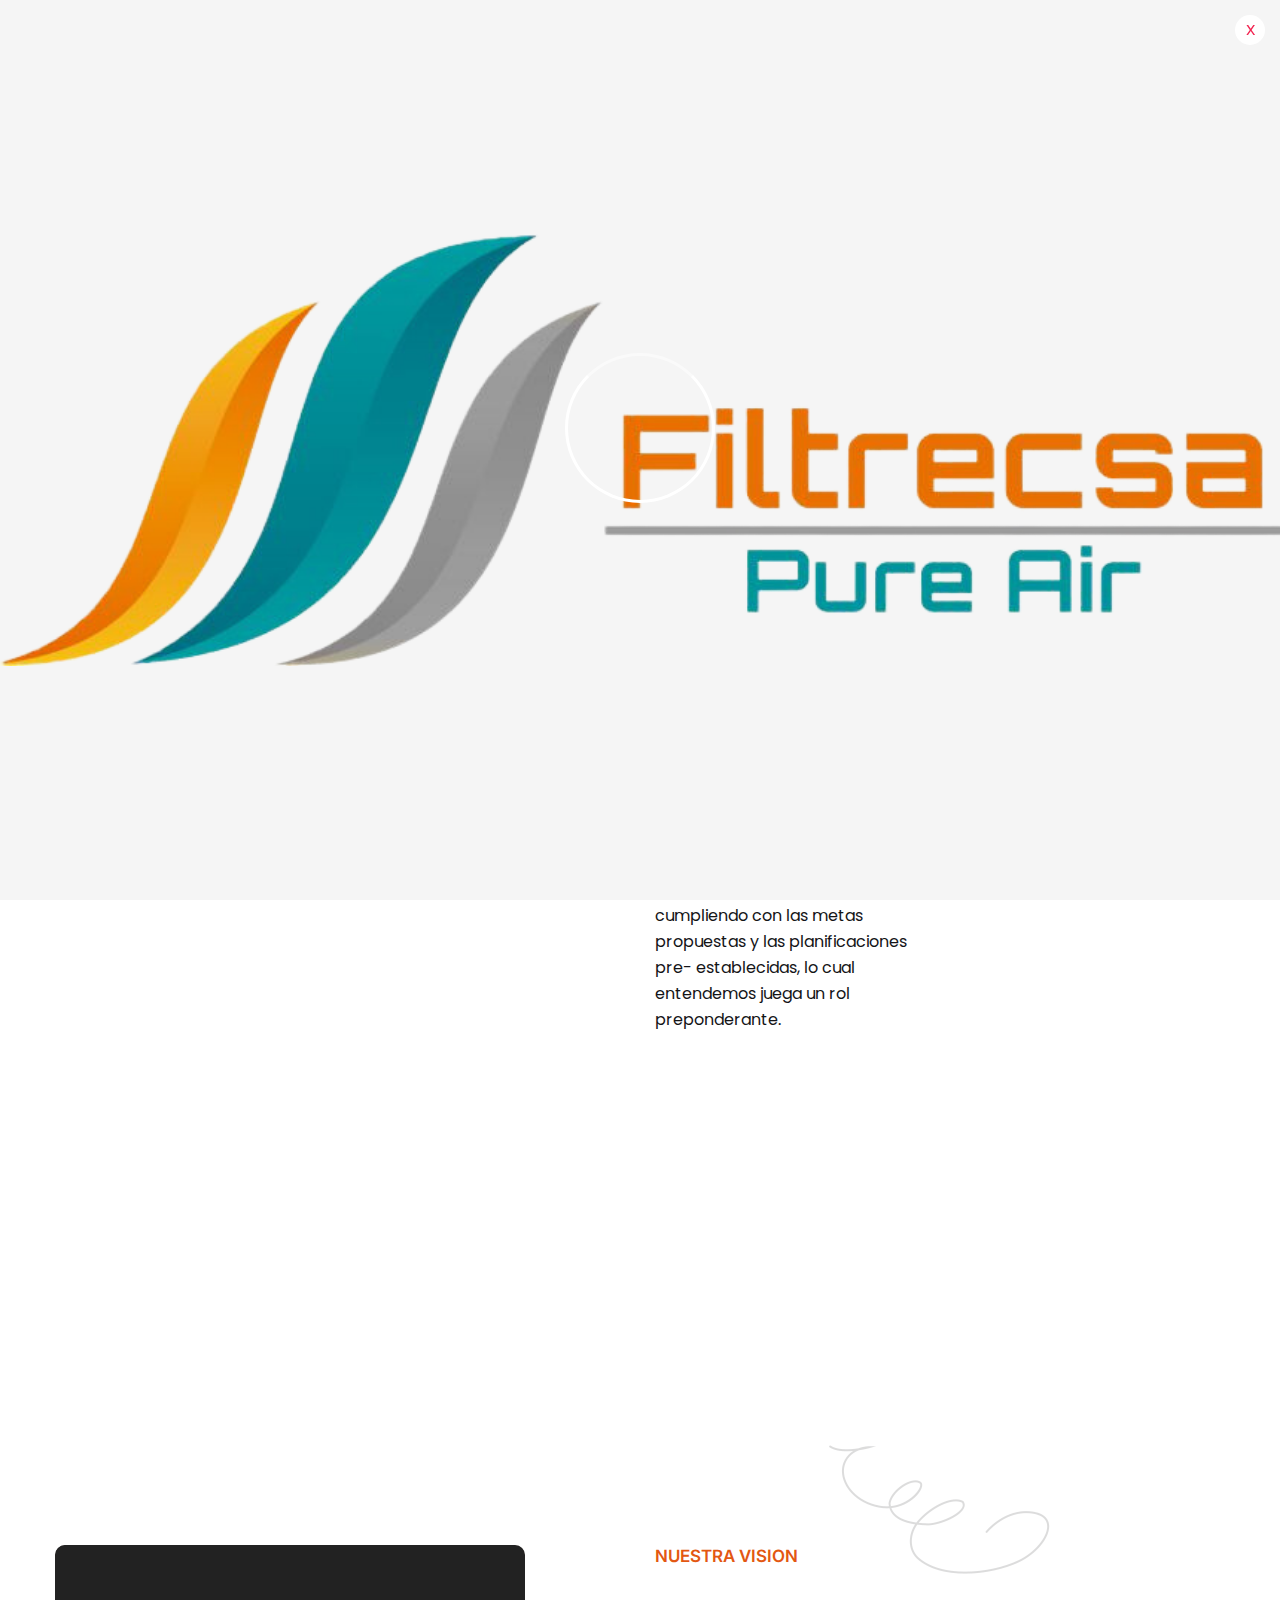
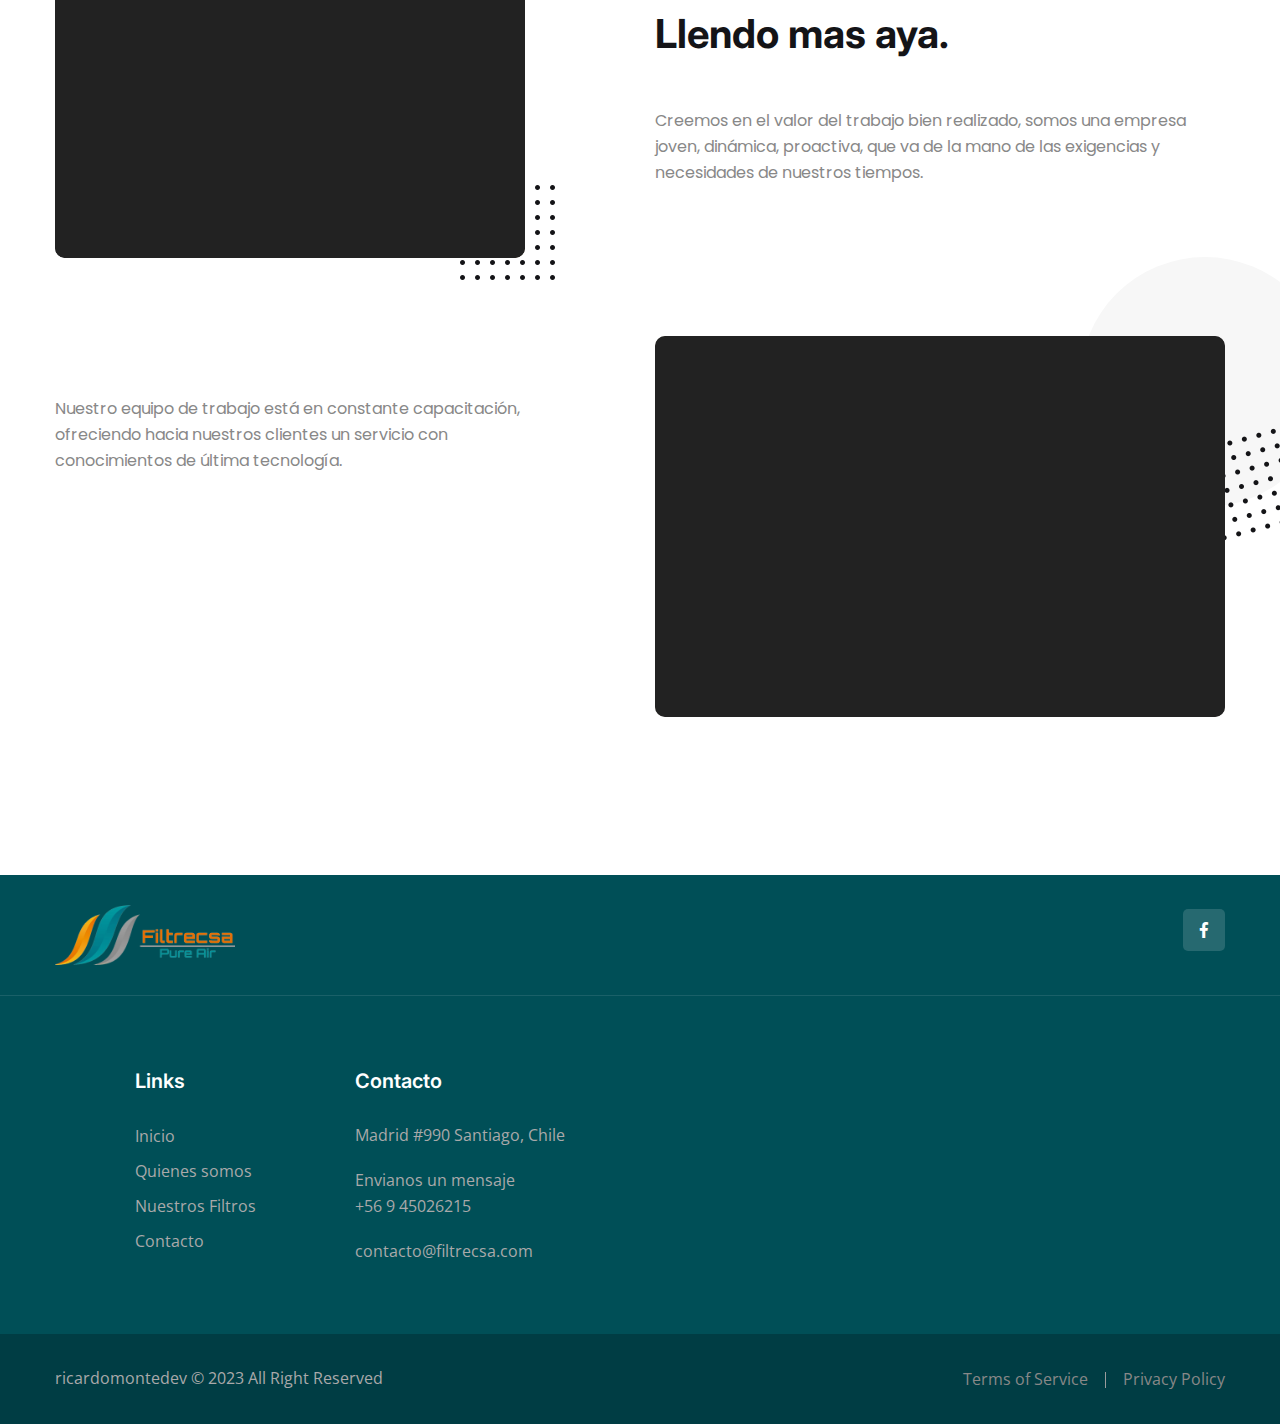
==== about.html @ e7efbba8 "feat: add content page" ====
<!DOCTYPE html>
<html lang="en">
<head>
<meta charset="utf-8">
<meta http-equiv="X-UA-Compatible" content="IE=edge">
<meta name="viewport" content="width=device-width, initial-scale=1.0, maximum-scale=1.0, user-scalable=0">

<title>Filtrecsa</title>

<!-- Fav Icon -->
<link rel="icon" href="assets/images/icon_filtrecsa/favicon-32x32.png" type="image/x-icon">

<!-- Stylesheets -->
<link href="assets/css/font-awesome-all.css" rel="stylesheet">
<link href="assets/css/flaticon.css" rel="stylesheet">
<link href="assets/css/owl.css" rel="stylesheet">
<link href="assets/css/bootstrap.css" rel="stylesheet">
<link href="assets/css/jquery.fancybox.min.css" rel="stylesheet">
<link href="assets/css/animate.css" rel="stylesheet">
<link href="assets/css/color.css" rel="stylesheet">
<link href="assets/css/global.css" rel="stylesheet">
<link href="assets/css/elpath.css" rel="stylesheet">
<link href="assets/css/style.css" rel="stylesheet">
<link href="assets/css/responsive.css" rel="stylesheet">

</head>


<!-- page wrapper -->
<body>

    <div class="boxed_wrapper">


        <!-- mouse-pointer -->
        <div class="mouse-pointer display_none" id="mouse-pointer">
            <div class="icon"><i class="far fa-angle-left"></i><i class="far fa-angle-right"></i></div>
        </div>
        <!-- mouse-pointer end -->


        <!-- preloader -->
        <div class="loader-wrap">
            <div class="preloader">
                <div class="preloader-close">x</div>
                <div id="handle-preloader" class="handle-preloader home-16">
                    <div class="animation-preloader">
                        <div class="spinner"></div>
                    </div>  
                </div>
            </div>
        </div>
        <!-- preloader end -->

        <!-- main header -->
        <header class="main-header header-style-16">
            <!-- header-top-one -->
            <div class="header-top-two p_relative d_block">
                <div class="auto-container">
                    <div class="top-inner clearfix p_relative">
                        <div class="top-right pull-left">
                            <ul class="info clearfix">
                                <li class="p_relative d_iblock float_left mr_30 lh_55 pl_25 fs_16 font_family_oxygen">
                                    <i class="icon-62"></i>
                                    <p class="font_family_inter fs_15">Lu-Vi  09:00AM-18:00PM</p>
                                </li>
                                <li class="p_relative d_iblock float_left mr_30 lh_55 pl_25 fs_16 font_family_oxygen">
                                    <i class="icon-137"></i>
                                    <p class="font_family_inter fs_15">Madrid #990 Santiago, Chile</p>
                                </li>
                                <li class="p_relative d_iblock float_left mr_30 lh_55 pl_25 fs_16 font_family_oxygen">
                                    <i class="icon-2"></i>
                                    <p class="font_family_inter fs_15"><span>Llamanos:</span> <a href="tel:56945026215">+56 9 45026215</a></p>
                                </li>
                            </ul>
                        </div>
                        <div class="top-left pull-right">
                            <ul class="social-links-two clearfix">
                                <li class="p_relative d_iblock fs_15 float_left mr_25 lh_55 font_family_inter fw_bold">Puedes seguirnos en:</li>
                                <li class="p_relative d_iblock fs_14 float_left mr_25 lh_55"><a href="https://www.facebook.com/filtrecsa/?locale=es_LA" class="p_relative d_iblock fs_16" target="_blank"><i class="fab fa-facebook-f"></i></a></li>
                            </ul>
                        </div>
                    </div>
                </div>
            </div>
            <!-- header-lower -->
            <div class="header-lower">
                <div class="auto-container">
                    <div class="outer-box">
                        <div class="logo-box">
                            <figure class="logo"><a href="index.html"><img src="assets/images/logo_filtrecsa.png" alt=""></a></figure>
                        </div>
                        <div class="menu-area clearfix">
                            <!--Mobile Navigation Toggler-->
                            <div class="mobile-nav-toggler">
                                <i class="icon-bar"></i>
                                <i class="icon-bar"></i>
                                <i class="icon-bar"></i>
                            </div>
                            <nav class="main-menu navbar-expand-md navbar-light">
                                <div class="collapse navbar-collapse show clearfix" id="navbarSupportedContent">
                                    <ul class="navigation clearfix home-menu">
                                        <li><a href="/index.html">Inicio</a></li>
                                        <li><a href="/about.html">Quienes somos</a></li>
                                        <li class="dropdown"><a href="/productos.html">Nuestros Filtros</a>
                                            <div class="megamenu">
                                                <div class="row clearfix">
                                                    <div class="col-lg-4 column">
                                                        <ul>
                                                            <li><a href="/filtro_details_hepa.html">HEPA</a></li>
                                                            <li><a href="/filtro_details_carbon.html">Carbon Activado</a></li>
                                                            <li><a href="/filtro_details_bolsa.html">Bolsa</a></li>
                                                            <li><a href="/filtro_details_coil.html">Fan Coil</a></li>
                                                            <li><a href="/filtro_details_desechable.html">Desechable</a></li>
                                                            <li><a href="/filtro_details_metalico.html">Metalico</a></li>
                                                            <li><a href="/filtro_details_metalico_abrasiva.html">Metalico Abrasiva</a></li>
                                                            <li><a href="/filtro_details_grasa.html">Grasa</a></li>
                                                            <li><a href="/filtro_details_bolsaex.html">Bolsa de Superficie Extendida</a></li>
                                                        </ul>
                                                    </div>
                                                </div>
                                            </div>
                                        </li>
                                        <li><a href="/contact.html">Contacto</a></li> 
                                    </ul>
                                </div>
                            </nav>
                        </div>
                        <div class="nav-right clearfix">
                            <div class="btn-box">
                                <a href="/contact.html" class="theme-btn theme-btn-eight">Cotiza con nosotros <i class="icon-4"></i></a>
                            </div>
                        </div>
                    </div>
                </div>
            </div>

            <!--sticky Header-->
            <div class="sticky-header">
                <div class="auto-container">
                    <div class="outer-box">
                        <div class="logo-box">
                            <figure class="logo"><a href="index.html"><img src="assets/images/logo_filtrecsa.png" alt=""></a></figure>
                        </div>
                        <div class="menu-area clearfix">
                            <nav class="main-menu clearfix">
                                <!--Keep This Empty / Menu will come through Javascript-->
                            </nav>
                        </div>
                        <div class="nav-right clearfix">
                            <div class="btn-box">
                                <a href="/contact.html" class="theme-btn theme-btn-eight">Cotiza con nosotros <i class="icon-4"></i></a>
                            </div>
                        </div>
                    </div>
                </div>
            </div>
        </header>
        <!-- main-header end -->


        <!-- Mobile Menu  -->
        <div class="mobile-menu">
            <div class="menu-backdrop"></div>
            <div class="close-btn"><i class="fas fa-times"></i></div>
            
            <nav class="menu-box">
                <div class="nav-logo"><a href="index.html"><img src="assets/images/logo_filtrecsa.png" alt="" title=""></a></div>
                <div class="menu-outer"><!--Here Menu Will Come Automatically Via Javascript / Same Menu as in Header--></div>
                <div class="contact-info">
                    <h4>Informacion de Contacto</h4>
                    <ul>
                        <li>Madrid #990 Santiago, Chile</li>
                        <li><a href="tel:56945026215">+56 9 45026215</a></li>
                        <li><a href="mailto:contacto@filtrecsa.com">contacto@filtrecsa.com</a></li>
                    </ul>
                </div>
                <div class="social-links">
                    <ul class="clearfix">
                        <li><a href="https://www.facebook.com/filtrecsa/?locale=es_LA"><span class="fab fa-facebook-square"></span></a></li>
                    </ul>
                </div>
            </nav>
        </div>
        <!-- End Mobile Menu -->


        <!-- Page Title -->
        <section class="page-title p_relative centred">
            <div class="auto-container">
                <div class="content-box">
                    <h1 class="d_block fs_60 lh_70 fw_bold mb_10">Quienes Somos</h1>
                    <ul class="bread-crumb p_relative d_block mb_8 clearfix">
                        <li class="p_relative d_iblock fs_16 lh_25 fw_sbold font_family_inter mr_20"><a href="index.html">Inicio</a></li>
                        <li class="current p_relative d_iblock fs_16 lh_25 fw_sbold font_family_inter"><a href="/about.html">Quienes Somos</a></li>
                    </ul>
                </div>
            </div>
        </section>
        <!-- End Page Title -->


        <!-- about-three -->
        <section class="about-three about-page-1 p_relative pt_140 pb_150">
            <div class="auto-container">
                <div class="upper-box p_relative d_block mb_60">
                    <div class="row clearfix">
                        <div class="col-lg-6 col-md-12 col-sm-12 title-column">
                            <div class="sec-title-three p_relative d_block mr_100 mt_10">
                                <h6 class="d_block fs_17 lh_26 fw_sbold font_family_inter uppercase mb_12">Acerca de nosotros</h6><br />
                                <h2 class="d_block fs_40 fw_bold font_family_inter">Los Mejores Filtros Para su Negocio</h2>
                            </div>
                        </div>
                        <div class="col-lg-3 col-md-12 col-sm-12 text-column">
                            <div class="text p_relative d_block mt_10">
                                <p class="fs_16 font_family_poppins mb_25 color_black">Somos proveedor de servicio como los repuestos para sistemas de Aire Acondicionado, Manejadora UMAS y la fabricación de filtros en general utilizados en la Industria, Alimentación, Minería, Edificios, Clínicas, Hospitales y Construcción.</p>
                                <p class="fs_16 font_family_poppins color_black">Dentro de nuestro objetivo principal es brindar un servicio de calidad y transparencia, cumpliendo con las metas propuestas y las planificaciones pre- establecidas, lo cual entendemos juega un rol preponderante.</p>
                            </div>
                        </div>
                        <div class="col-lg-3 col-md-12 col-sm-12 text-column">
                            <div class="text p_relative d_block mt_10">
                                <p class="fs_16 font_family_poppins mb_25 color_black">Conceptos tales como calidad, seguridad, protección del medio ambiente, innovación, ética y responsabilidad social se encuentran integrados en el proceso de nuestros servicios, de los cuales queremos hacer partícipes a nuestros distinguidos clientes.</p>
                            </div>
                        </div>
                    </div>
                </div>
                <div class="row clearfix">
                    <div class="col-lg-4 col-md-6 col-sm-12 feature-block">
                        <div class="feature-block-three wow fadeInUp animated animated" data-wow-delay="00ms" data-wow-duration="1500ms">
                            <div class="inner-box p_relative d_block b_radius_10 b_shadow_6 pl_40 pt_40 pr_30 pb_35 centred">
                                <div class="icon-box p_relative d_iblock w_80 h_80 lh_85 fs_45 centred b_radius_50 mb_20"><i class="icon-6"></i></div>
                                <h4 class="d_block fs_20 lh_30 fw_sbold mb_15 tran_5">Materiales de <br />Calidad</h4>
                                <p class="font_family_poppins tran_5">Trabajamos con los mejores materiales del mercado.</p>
                            </div>
                        </div>
                    </div>
                    <div class="col-lg-4 col-md-6 col-sm-12 feature-block">
                        <div class="feature-block-three wow fadeInUp animated animated" data-wow-delay="00ms" data-wow-duration="1500ms">
                            <div class="inner-box p_relative d_block b_radius_10 b_shadow_6 pl_40 pt_40 pr_30 pb_35 centred">
                                <div class="icon-box p_relative d_iblock w_80 h_80 lh_85 fs_45 centred b_radius_50 mb_20"><i class="icon-7"></i></div>
                                <h4 class="d_block fs_20 lh_30 fw_sbold mb_15 tran_5">Precios a su<br />Alcance</h4>
                                <p class="font_family_poppins tran_5">Precios accesibles para su empresa, sin dejar de lado la calidad.</p>
                            </div>
                        </div>
                    </div>
                    <div class="col-lg-4 col-md-6 col-sm-12 feature-block">
                        <div class="feature-block-three wow fadeInUp animated animated" data-wow-delay="00ms" data-wow-duration="1500ms">
                            <div class="inner-box p_relative d_block b_radius_10 b_shadow_6 pl_40 pt_40 pr_30 pb_35 centred">
                                <div class="icon-box p_relative d_iblock w_80 h_80 lh_85 fs_45 centred b_radius_50 mb_20"><i class="icon-8"></i></div>
                                <h4 class="d_block fs_20 lh_30 fw_sbold mb_15 tran_5">Servicio de <br />Calidad</h4>
                                <p class="font_family_poppins tran_5">Realizamos filtros segun las necesidades de su empresa</p>
                            </div>
                        </div>
                    </div>
                </div>
            </div>
        </section>
        <!-- about-three end -->


        <!-- ourmission-section -->
        <section class="ourmission-section about-page-1 p_relative pb_150">
            <div class="pattern-layer p_absolute float-bob-y" style="background-image: url(assets/images/shape/shape-56.png);"></div>
            <div class="auto-container">
                <div class="row clearfix">
                    <div class="col-lg-6 col-md-12 col-sm-12 left-column">
                        <div class="content_block_22">
                            <div data-animation-box class="content-box p_relative d_block mr_100">
                                <div class="shape float-bob-y p_absolute w_95 h_95" style="background-image: url(assets/images/shape/shape-173.png);"></div>
                                <figure data-animation-text class="overlay-anim-black-bg image-box p_relative d_block b_radius_10 mb_130" data-animation="overlay-animation"><img src="assets/images/trabajador.jpg" alt=""></figure>
                                <div class="text p_relative d_block">
                                    <p class="font_family_poppins">Nuestro equipo de trabajo está en constante capacitación, ofreciendo hacia nuestros clientes un servicio con conocimientos de última tecnología.</p>
                                </div>
                            </div>
                        </div>
                    </div>
                    <div class="col-lg-6 col-md-12 col-sm-12 left-column">
                        <div class="content_block_23">
                            <div data-animation-box class="content-box p_relative d_block">
                                <div class="shape">
                                    <div class="shape-1 p_absolute b_radius_50"></div>
                                    <div class="shape-2 float-bob-y p_absolute" style="background-image: url(assets/images/shape/shape-174.png);"></div>
                                </div>
                                <div class="sec-title-three p_relative d_block mb_150">
                                    <h6 class="d_block fs_17 lh_26 fw_sbold font_family_inter uppercase mb_12">Nuestra Vision</h6><br />
                                    <h2 class="d_block fs_40 fw_bold font_family_inter mb_20">Llendo mas aya.</h2><br />
                                    <p class="font_family_poppins">Creemos en el valor del trabajo bien realizado, somos una empresa joven, dinámica, proactiva, que va de la mano de las exigencias y necesidades de nuestros tiempos.</p>
                                </div>
                                <figure data-animation-text class="overlay-anim-black-bg image-box p_relative d_block b_radius_10" data-animation="overlay-animation"><img src="assets/images/poner_filtro.jpg" alt=""></figure>
                            </div>
                        </div>
                    </div>
                </div>
            </div>
        </section>
        <!-- ourmission-section end -->

        <!-- footer-16 -->
        <footer class="footer-16 p_relative">
            <div class="footer-top">
                <div class="auto-container">
                    <div class="top-inner clearfix">
                        <figure class="footer-logo pull-left">
                            <a href="index.html"><img src="/assets/images/logo_filtrecsa.png" alt=""></a>
                        </figure>
                        <ul class="social-links pull-right clearfix"> 
                            <li><a href="https://www.facebook.com/filtrecsa/?locale=es_LA"><i class="fab fa-facebook-f"></i></a></li>
                        </ul>
                    </div>
                </div>
            </div>
            <div class="footer-widget-section">
                <div class="auto-container">
                    <div class="row clearfix">
                        <div class="col-lg-3 col-md-6 col-sm-12 footer-column">
                            <div class="footer-widget links-widget ml_80">
                                <div class="widget-title">
                                    <h4>Links</h4>
                                </div>
                                <div class="widget-content">
                                    <ul class="links-list clearfix">
                                        <li><a href="index.html">Inicio</a></li>
                                        <li><a href="about.html">Quienes somos</a></li>
                                        <li><a href="/productos.html">Nuestros Filtros</a></li>
                                        <li><a href="contact.html">Contacto</a></li>
                                    </ul>
                                </div>
                            </div>
                        </div>
                        <div class="col-lg-3 col-md-6 col-sm-12 footer-column">
                            <div class="footer-widget contact-widget">
                                <div class="widget-title">
                                    <h4>Contacto</h4>
                                </div>
                                <div class="widget-content">
                                    <ul class="info-list clearfix">
                                        <li>Madrid #990 Santiago, Chile</li>
                                        <li>Envianos un mensaje<a href="tel:56945026215">+56 9 45026215</a></li>
                                        <li><a href="mailto:contacto@filtrecsa.com">contacto@filtrecsa.com</a></li>
                                    </ul>
                                </div>
                            </div>
                        </div>
                    </div>
                </div>
            </div>
            <div class="footer-bottom">
                <div class="auto-container">
                    <div class="bottom-inner clearfix">
                        <div class="copyright pull-left">
                            <p>ricardomontedev &copy; 2023 All Right Reserved</p>
                        </div>
                        <ul class="footer-nav clearfix pull-right">
                            <li>Terms of Service</li>
                            <li>Privacy Policy</li>
                        </ul>
                    </div>
                </div>
            </div>
        </footer>
        <!-- footer-16 end -->


        <!--Scroll to top-->
        <div class="scroll-to-top">
            <div>
                <div class="scroll-top-inner">
                    <div class="scroll-bar">
                        <div class="bar-inner"></div>
                    </div>
                    <div class="scroll-bar-text g_color_2">Go To Top</div>
                </div>
            </div>
        </div>
        <!-- Scroll to top end -->
        
    </div>


    <!-- jequery plugins -->
    <script src="assets/js/jquery.js"></script>
    <script src="assets/js/popper.min.js"></script>
    <script src="assets/js/bootstrap.min.js"></script>
    <script src="assets/js/plugins.js"></script>
    <script src="assets/js/owl.js"></script>
    <script src="assets/js/wow.js"></script>
    <script src="assets/js/validation.js"></script>
    <script src="assets/js/jquery.fancybox.js"></script>
    <script src="assets/js/appear.js"></script>
    <script src="assets/js/scrollbar.js"></script>
    <script src="assets/js/parallax.min.js"></script>
    <script src="assets/js/circle-progress.js"></script>
    <script src="assets/js/jquery.countTo.js"></script>
    <script src="assets/js/nav-tool.js"></script>
    <script src="assets/js/isotope.js"></script>
    <script src="assets/js/jquery.nice-select.min.js"></script>
    <script src="assets/js/parallax-scroll.js"></script>

    <!-- main-js -->
    <script src="assets/js/script.js"></script>

</body><!-- End of .page_wrapper -->
</html>
---- assets/css/flaticon.css ----
@import url(filter_icons.css);
@font-face {
  font-family: 'icomoon';
  src:  url('../fonts/icomoon.eot?822ec1');
  src:  url('../fonts/icomoon.eot?822ec1#iefix') format('embedded-opentype'),
    url('../fonts/icomoon.ttf?822ec1') format('truetype'),
    url('../fonts/icomoon.woff?822ec1') format('woff'),
    url('../fonts/icomoon.svg?822ec1#icomoon') format('svg');
  font-weight: normal;
  font-style: normal;
  font-display: block;
}

[class^="icon-"], [class*=" icon-"] {
  /* use !important to prevent issues with browser extensions that change fonts */
  font-family: 'icomoon' !important;
  speak: never;
  font-style: normal;
  font-weight: normal;
  font-variant: normal;
  text-transform: none;
  line-height: 1;

  /* Better Font Rendering =========== */
  -webkit-font-smoothing: antialiased;
  -moz-osx-font-smoothing: grayscale;
}

.icon-1:before {
  content: "\e900";
}
.icon-2:before {
  content: "\e901";
}
.icon-3:before {
  content: "\e902";
}
.icon-4:before {
  content: "\e903";
}
.icon-5:before {
  content: "\e904";
}
.icon-6:before {
  content: "\e905";
}
.icon-7:before {
  content: "\e906";
}
.icon-8:before {
  content: "\e907";
}
.icon-9:before {
  content: "\e908";
}
.icon-10:before {
  content: "\e909";
}
.icon-11:before {
  content: "\e90a";
}
.icon-12:before {
  content: "\e90b";
}
.icon-13:before {
  content: "\e90c";
}
.icon-14:before {
  content: "\e90d";
}
.icon-15:before {
  content: "\e90e";
}
.icon-16:before {
  content: "\e90f";
}
.icon-17:before {
  content: "\e910";
}
.icon-18:before {
  content: "\e911";
}
.icon-19:before {
  content: "\e912";
}
.icon-20:before {
  content: "\e913";
}
.icon-21:before {
  content: "\e914";
}
.icon-22:before {
  content: "\e915";
}
.icon-23:before {
  content: "\e916";
}
.icon-24:before {
  content: "\e917";
}
.icon-25:before {
  content: "\e918";
}
.icon-26:before {
  content: "\e919";
}
.icon-27:before {
  content: "\e91a";
}
.icon-28:before {
  content: "\e91b";
}
.icon-29:before {
  content: "\e91c";
}
.icon-30:before {
  content: "\e91d";
}
.icon-31:before {
  content: "\e91e";
}
.icon-32:before {
  content: "\e91f";
}
.icon-33:before {
  content: "\e920";
}
.icon-34:before {
  content: "\e921";
}
.icon-35:before {
  content: "\e922";
}
.icon-36:before {
  content: "\e923";
}
.icon-37:before {
  content: "\e924";
}
.icon-38:before {
  content: "\e925";
}
.icon-39:before {
  content: "\e926";
}
.icon-40:before {
  content: "\e927";
}
.icon-41:before {
  content: "\e928";
}
.icon-42:before {
  content: "\e929";
}
.icon-43:before {
  content: "\e92a";
}
.icon-44:before {
  content: "\e92b";
}
.icon-45:before {
  content: "\e92c";
}
.icon-46:before {
  content: "\e92d";
}
.icon-47:before {
  content: "\e92e";
}
.icon-48:before {
  content: "\e92f";
}
.icon-49:before {
  content: "\e930";
}
.icon-50:before {
  content: "\e931";
}
.icon-51:before {
  content: "\e932";
}
.icon-52:before {
  content: "\e933";
}
.icon-53:before {
  content: "\e934";
}
.icon-54:before {
  content: "\e935";
}
.icon-55:before {
  content: "\e936";
}
.icon-56:before {
  content: "\e937";
}
.icon-57:before {
  content: "\e938";
}
.icon-58:before {
  content: "\e939";
}
.icon-59:before {
  content: "\e93a";
}
.icon-60:before {
  content: "\e93b";
}
.icon-61:before {
  content: "\e93c";
}
.icon-62:before {
  content: "\e93d";
}
.icon-63:before {
  content: "\e93e";
}
.icon-64:before {
  content: "\e93f";
}
.icon-65:before {
  content: "\e940";
}
.icon-66:before {
  content: "\e941";
}
.icon-67:before {
  content: "\e942";
}
.icon-68:before {
  content: "\e943";
}
.icon-69:before {
  content: "\e944";
}
.icon-70:before {
  content: "\e945";
}
.icon-71:before {
  content: "\e946";
}
.icon-72:before {
  content: "\e947";
}
.icon-73:before {
  content: "\e948";
}
.icon-74:before {
  content: "\e949";
}
.icon-75:before {
  content: "\e94a";
}
.icon-76:before {
  content: "\e94b";
}
.icon-77:before {
  content: "\e94c";
}
.icon-78:before {
  content: "\e94d";
}
.icon-79:before {
  content: "\e94e";
}
.icon-80:before {
  content: "\e94f";
}
.icon-81:before {
  content: "\e950";
}
.icon-82:before {
  content: "\e951";
}
.icon-83:before {
  content: "\e952";
}
.icon-84:before {
  content: "\e953";
}
.icon-85:before {
  content: "\e954";
}
.icon-86:before {
  content: "\e955";
}
.icon-87:before {
  content: "\e956";
}
.icon-88:before {
  content: "\e957";
}
.icon-89:before {
  content: "\e958";
}
.icon-90:before {
  content: "\e959";
}
.icon-91:before {
  content: "\e95a";
}
.icon-93:before {
  content: "\e95b";
}
.icon-95:before {
  content: "\e95c";
}
.icon-97:before {
  content: "\e95d";
}
.icon-99:before {
  content: "\e95e";
}
.icon-100:before {
  content: "\e95f";
}
.icon-101:before {
  content: "\e960";
}
.icon-102:before {
  content: "\e961";
}
.icon-103:before {
  content: "\e962";
}
.icon-104:before {
  content: "\e963";
}
.icon-105:before {
  content: "\e964";
}
.icon-106:before {
  content: "\e965";
}
.icon-107:before {
  content: "\e966";
}
.icon-108:before {
  content: "\e967";
}
.icon-109:before {
  content: "\e968";
}
.icon-110:before {
  content: "\e969";
}
.icon-111:before {
  content: "\e96a";
}
.icon-112:before {
  content: "\e96b";
}
.icon-113:before {
  content: "\e96c";
}
.icon-114:before {
  content: "\e96d";
}
.icon-115:before {
  content: "\e96e";
}
.icon-116:before {
  content: "\e96f";
}
.icon-117:before {
  content: "\e970";
}
.icon-118:before {
  content: "\e971";
}
.icon-119:before {
  content: "\e972";
}
.icon-120:before {
  content: "\e973";
}
.icon-121:before {
  content: "\e974";
}
.icon-122:before {
  content: "\e975";
}
.icon-123:before {
  content: "\e976";
}
.icon-124:before {
  content: "\e977";
}
.icon-125:before {
  content: "\e978";
}
.icon-126:before {
  content: "\e979";
}
.icon-127:before {
  content: "\e97a";
}
.icon-128:before {
  content: "\e97b";
}
.icon-129:before {
  content: "\e97c";
}
.icon-130:before {
  content: "\e97d";
}
.icon-131:before {
  content: "\e97e";
}
.icon-132:before {
  content: "\e97f";
}
.icon-133:before {
  content: "\e980";
}
.icon-134:before {
  content: "\e981";
}
.icon-135:before {
  content: "\e982";
}
.icon-136:before {
  content: "\e983";
}
.icon-137:before {
  content: "\e984";
}
.icon-138:before {
  content: "\e985";
}
.icon-139:before {
  content: "\e986";
}
.icon-140:before {
  content: "\e987";
}
.icon-141:before {
  content: "\e988";
}
.icon-142:before {
  content: "\e989";
}
.icon-143:before {
  content: "\e98a";
}
.icon-144:before {
  content: "\e98b";
}
.icon-145:before {
  content: "\e98c";
}
.icon-146:before {
  content: "\e98d";
}
.icon-147:before {
  content: "\e98e";
}
.icon-148:before {
  content: "\e98f";
}
.icon-149:before {
  content: "\e990";
}
.icon-150:before {
  content: "\e991";
}
.icon-151:before {
  content: "\e992";
}
.icon-152:before {
  content: "\e993";
}
.icon-153:before {
  content: "\e994";
}
.icon-154:before {
  content: "\e995";
}
.icon-155:before {
  content: "\e996";
}
.icon-156:before {
  content: "\e997";
}
.icon-157:before {
  content: "\e998";
}
.icon-158:before {
  content: "\e999";
}
.icon-159:before {
  content: "\e99a";
}
.icon-160:before {
  content: "\e99b";
}
.icon-161:before {
  content: "\e99c";
}
.icon-162:before {
  content: "\e99d";
}
.icon-163:before {
  content: "\e99e";
}
.icon-164:before {
  content: "\e99f";
}
.icon-165:before {
  content: "\e9a0";
}
.icon-166:before {
  content: "\e9a1";
}
.icon-167:before {
  content: "\e9a2";
}
.icon-168:before {
  content: "\e9a3";
}
.icon-169:before {
  content: "\e9a4";
}
.icon-170:before {
  content: "\e9a5";
}
.icon-171:before {
  content: "\e9a6";
}
.icon-172:before {
  content: "\e9a7";
}
.icon-173:before {
  content: "\e9a8";
}
.icon-174:before {
  content: "\e9a9";
}
.icon-175:before {
  content: "\e9aa";
}
.icon-176:before {
  content: "\e9ab";
}
.icon-177:before {
  content: "\e9ac";
}
.icon-178:before {
  content: "\e9ad";
}
.icon-179:before {
  content: "\e9ae";
}
.icon-180:before {
  content: "\e9af";
}
.icon-181:before {
  content: "\e9b0";
}
.icon-182:before {
  content: "\e9b1";
}
.icon-183:before {
  content: "\e9b2";
}
.icon-184:before {
  content: "\e9b3";
}
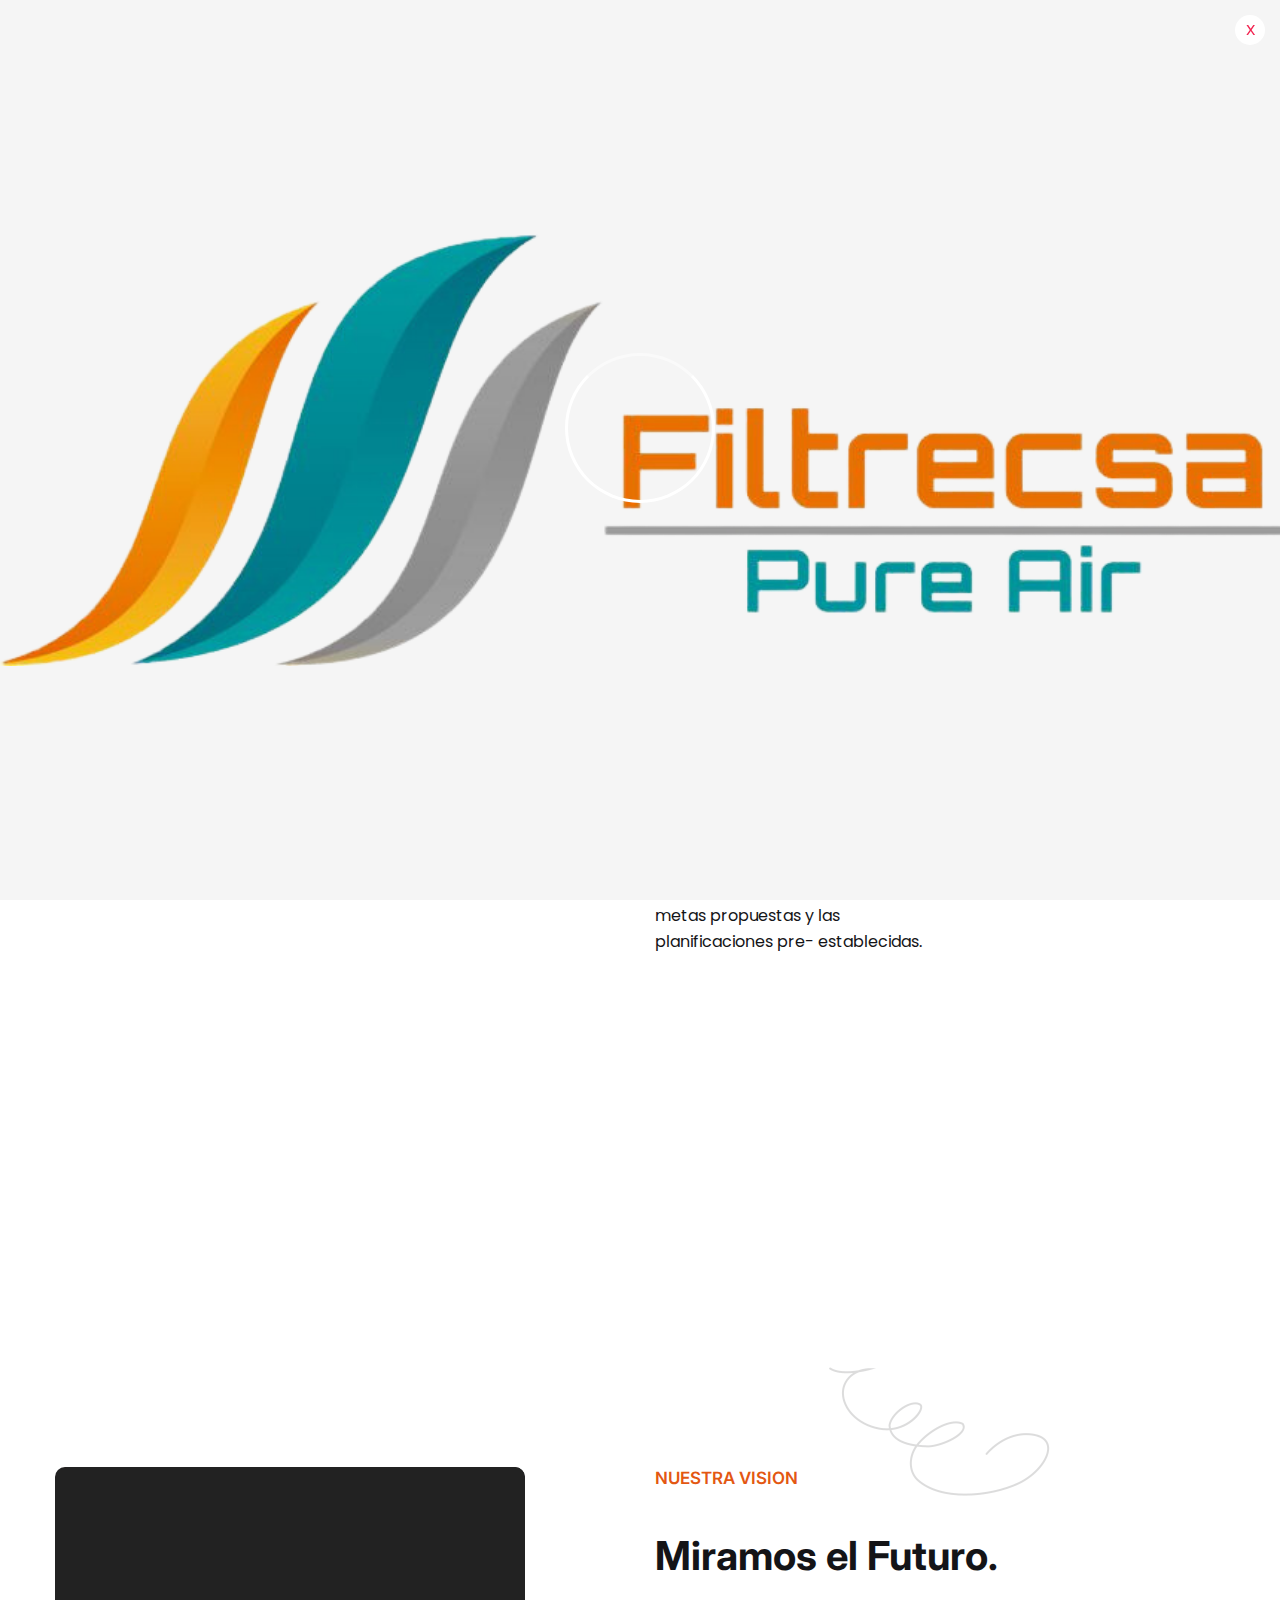
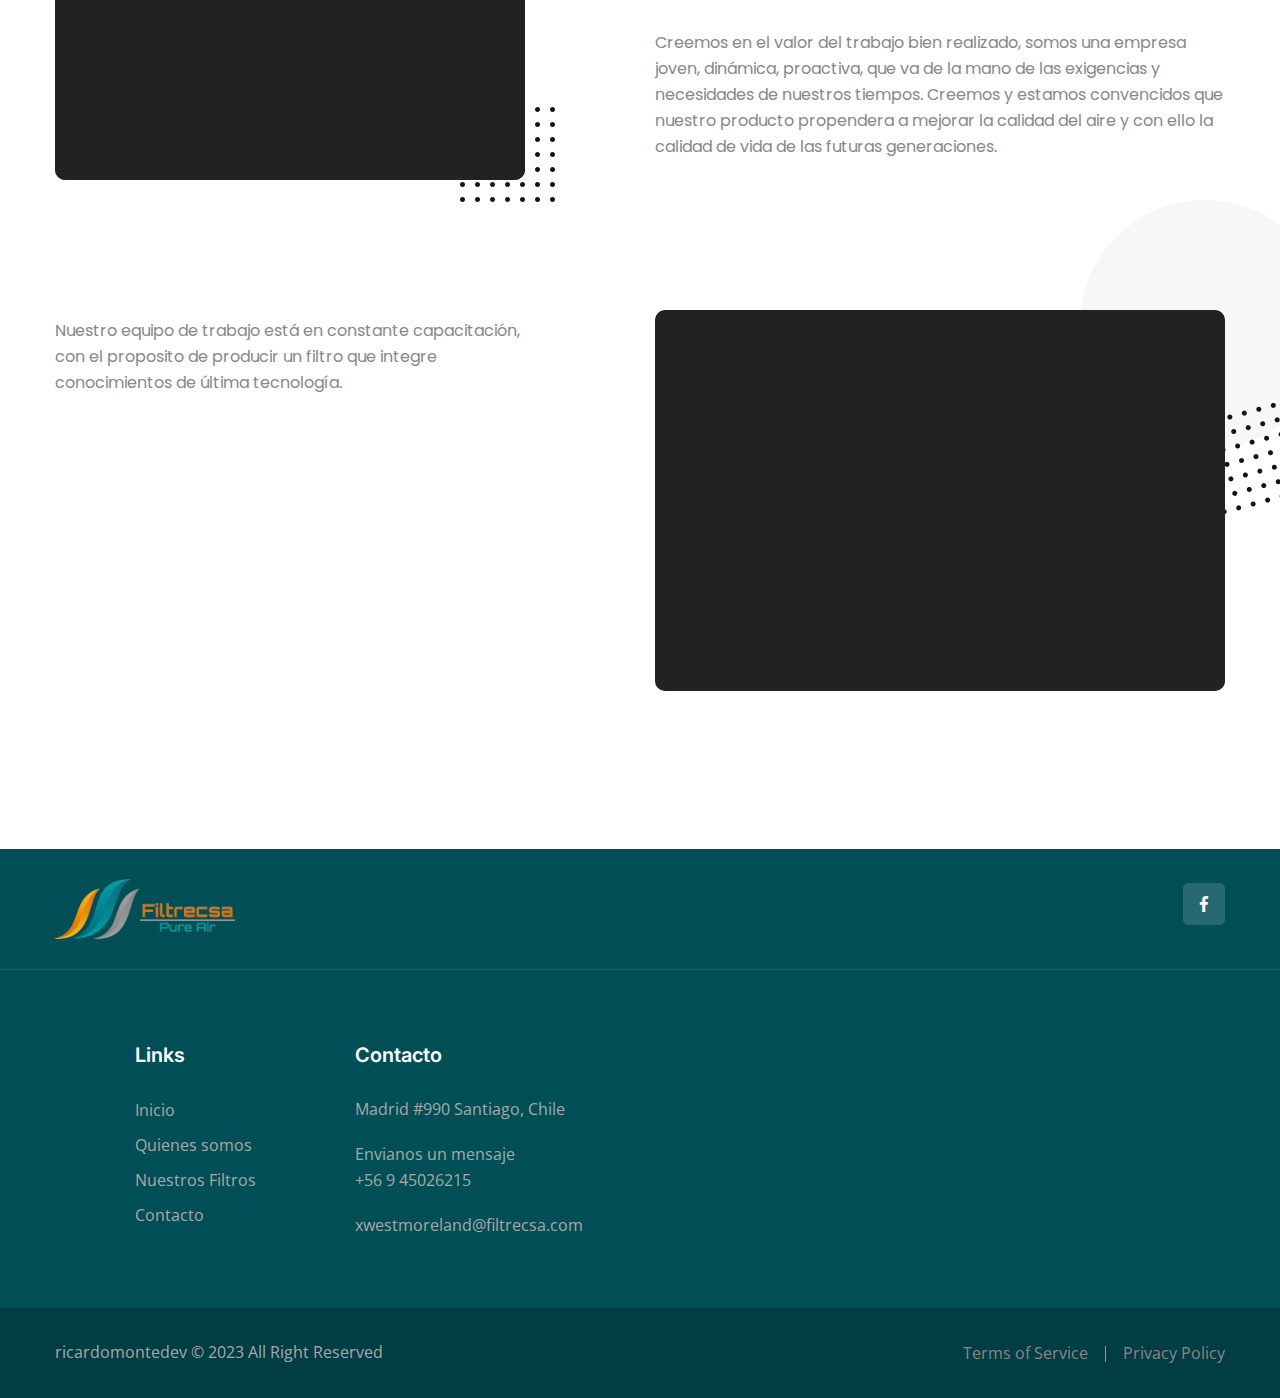
==== commit f560ebf4: "fix details" ====
--- a/about.html
+++ b/about.html
@@ -46,7 +46,7 @@
                 <div id="handle-preloader" class="handle-preloader home-16">
                     <div class="animation-preloader">
                         <div class="spinner"></div>
-                    </div>  
+                    </div>
                 </div>
             </div>
         </div>
@@ -100,35 +100,33 @@
                             <nav class="main-menu navbar-expand-md navbar-light">
                                 <div class="collapse navbar-collapse show clearfix" id="navbarSupportedContent">
                                     <ul class="navigation clearfix home-menu">
-                                        <li><a href="/index.html">Inicio</a></li>
-                                        <li><a href="/about.html">Quienes somos</a></li>
-                                        <li class="dropdown"><a href="/productos.html">Nuestros Filtros</a>
+                                        <li><a href=index.html">Inicio</a></li>
+                                        <li><a href="about.html">Quienes somos</a></li>
+                                        <li class="dropdown"><a href="productos.html">Nuestros Filtros</a>
                                             <div class="megamenu">
                                                 <div class="row clearfix">
                                                     <div class="col-lg-4 column">
                                                         <ul>
-                                                            <li><a href="/filtro_details_hepa.html">HEPA</a></li>
-                                                            <li><a href="/filtro_details_carbon.html">Carbon Activado</a></li>
-                                                            <li><a href="/filtro_details_bolsa.html">Bolsa</a></li>
-                                                            <li><a href="/filtro_details_coil.html">Fan Coil</a></li>
-                                                            <li><a href="/filtro_details_desechable.html">Desechable</a></li>
-                                                            <li><a href="/filtro_details_metalico.html">Metalico</a></li>
-                                                            <li><a href="/filtro_details_metalico_abrasiva.html">Metalico Abrasiva</a></li>
-                                                            <li><a href="/filtro_details_grasa.html">Grasa</a></li>
-                                                            <li><a href="/filtro_details_bolsaex.html">Bolsa de Superficie Extendida</a></li>
+                                                            <li><a href="filtro_details_hepa.html">HEPA</a></li>
+                                                            <li><a href="filtro_details_carbon.html">Carbon Activado</a></li>
+                                                            <li><a href="filtro_details_bolsa.html">Bolsa</a></li>
+                                                            <li><a href="filtro_details_coil.html">Fan Coil</a></li>
+                                                            <li><a href="filtro_details_desechable.html">Desechable</a></li>
+                                                            <li><a href="filtro_details_metalico.html">Metalico</a></li>
+                                                            <li><a href="filtro_details_grasa.html">Grasa</a></li>
                                                         </ul>
                                                     </div>
                                                 </div>
                                             </div>
                                         </li>
-                                        <li><a href="/contact.html">Contacto</a></li> 
+                                        <li><a href="contact.html">Contacto</a></li>
                                     </ul>
                                 </div>
                             </nav>
                         </div>
                         <div class="nav-right clearfix">
                             <div class="btn-box">
-                                <a href="/contact.html" class="theme-btn theme-btn-eight">Cotiza con nosotros <i class="icon-4"></i></a>
+                                <a href="contact.html" class="theme-btn theme-btn-eight">Cotiza con nosotros <i class="icon-4"></i></a>
                             </div>
                         </div>
                     </div>
@@ -149,7 +147,7 @@
                         </div>
                         <div class="nav-right clearfix">
                             <div class="btn-box">
-                                <a href="/contact.html" class="theme-btn theme-btn-eight">Cotiza con nosotros <i class="icon-4"></i></a>
+                                <a href="contact.html" class="theme-btn theme-btn-eight">Cotiza con nosotros <i class="icon-4"></i></a>
                             </div>
                         </div>
                     </div>
@@ -163,7 +161,7 @@
         <div class="mobile-menu">
             <div class="menu-backdrop"></div>
             <div class="close-btn"><i class="fas fa-times"></i></div>
-            
+
             <nav class="menu-box">
                 <div class="nav-logo"><a href="index.html"><img src="assets/images/logo_filtrecsa.png" alt="" title=""></a></div>
                 <div class="menu-outer"><!--Here Menu Will Come Automatically Via Javascript / Same Menu as in Header--></div>
@@ -172,7 +170,7 @@
                     <ul>
                         <li>Madrid #990 Santiago, Chile</li>
                         <li><a href="tel:56945026215">+56 9 45026215</a></li>
-                        <li><a href="mailto:contacto@filtrecsa.com">contacto@filtrecsa.com</a></li>
+                        <li><a href="mailto:xwestmoreland@filtrecsa.com">xwestmoreland@filtrecsa.com</a></li>
                     </ul>
                 </div>
                 <div class="social-links">
@@ -192,7 +190,7 @@
                     <h1 class="d_block fs_60 lh_70 fw_bold mb_10">Quienes Somos</h1>
                     <ul class="bread-crumb p_relative d_block mb_8 clearfix">
                         <li class="p_relative d_iblock fs_16 lh_25 fw_sbold font_family_inter mr_20"><a href="index.html">Inicio</a></li>
-                        <li class="current p_relative d_iblock fs_16 lh_25 fw_sbold font_family_inter"><a href="/about.html">Quienes Somos</a></li>
+                        <li class="current p_relative d_iblock fs_16 lh_25 fw_sbold font_family_inter"><a href="about.html">Quienes Somos</a></li>
                     </ul>
                 </div>
             </div>
@@ -208,18 +206,18 @@
                         <div class="col-lg-6 col-md-12 col-sm-12 title-column">
                             <div class="sec-title-three p_relative d_block mr_100 mt_10">
                                 <h6 class="d_block fs_17 lh_26 fw_sbold font_family_inter uppercase mb_12">Acerca de nosotros</h6><br />
-                                <h2 class="d_block fs_40 fw_bold font_family_inter">Los Mejores Filtros Para su Negocio</h2>
+                                <h2 class="d_block fs_40 fw_bold font_family_inter">Los Mejores Filtros Para su Empresa</h2>
                             </div>
                         </div>
                         <div class="col-lg-3 col-md-12 col-sm-12 text-column">
                             <div class="text p_relative d_block mt_10">
-                                <p class="fs_16 font_family_poppins mb_25 color_black">Somos proveedor de servicio como los repuestos para sistemas de Aire Acondicionado, Manejadora UMAS y la fabricación de filtros en general utilizados en la Industria, Alimentación, Minería, Edificios, Clínicas, Hospitales y Construcción.</p>
-                                <p class="fs_16 font_family_poppins color_black">Dentro de nuestro objetivo principal es brindar un servicio de calidad y transparencia, cumpliendo con las metas propuestas y las planificaciones pre- establecidas, lo cual entendemos juega un rol preponderante.</p>
+                                <p class="fs_16 font_family_poppins mb_25 color_black">Somos proveedores de filtros, para sistemas de aire acondicionado, manejadoras UMAS y en general filtros utilizados en la industria de, Alimentación, Minería, Edificios, Clínicas, Hospitales y Construcción.</p>
+                                <p class="fs_16 font_family_poppins color_black">Nuestro objetivo principal es proporcionar un producto de calidad, cumpliendo con las metas propuestas y las planificaciones pre- establecidas.</p>
                             </div>
                         </div>
                         <div class="col-lg-3 col-md-12 col-sm-12 text-column">
                             <div class="text p_relative d_block mt_10">
-                                <p class="fs_16 font_family_poppins mb_25 color_black">Conceptos tales como calidad, seguridad, protección del medio ambiente, innovación, ética y responsabilidad social se encuentran integrados en el proceso de nuestros servicios, de los cuales queremos hacer partícipes a nuestros distinguidos clientes.</p>
+                                <p class="fs_16 font_family_poppins mb_25 color_black">Conceptos tales como calidad, seguridad, protección del medio ambiente, innovación, ética y responsabilidad social se encuentran integrados en el proceso de produccion, los cuales queremos hacer partícipes a nuestros distinguidos clientes.</p>
                             </div>
                         </div>
                     </div>
@@ -267,9 +265,9 @@
                         <div class="content_block_22">
                             <div data-animation-box class="content-box p_relative d_block mr_100">
                                 <div class="shape float-bob-y p_absolute w_95 h_95" style="background-image: url(assets/images/shape/shape-173.png);"></div>
-                                <figure data-animation-text class="overlay-anim-black-bg image-box p_relative d_block b_radius_10 mb_130" data-animation="overlay-animation"><img src="assets/images/trabajador.jpg" alt=""></figure>
+                                <figure data-animation-text class="overlay-anim-black-bg image-box p_relative d_block b_radius_10 mb_130" data-animation="overlay-animation"><img src="assets/images/worker_filter_dis.jpg" alt=""></figure>
                                 <div class="text p_relative d_block">
-                                    <p class="font_family_poppins">Nuestro equipo de trabajo está en constante capacitación, ofreciendo hacia nuestros clientes un servicio con conocimientos de última tecnología.</p>
+                                    <p class="font_family_poppins">Nuestro equipo de trabajo está en constante capacitación, con el proposito de producir un filtro que integre conocimientos de última tecnología.</p>
                                 </div>
                             </div>
                         </div>
@@ -283,8 +281,8 @@
                                 </div>
                                 <div class="sec-title-three p_relative d_block mb_150">
                                     <h6 class="d_block fs_17 lh_26 fw_sbold font_family_inter uppercase mb_12">Nuestra Vision</h6><br />
-                                    <h2 class="d_block fs_40 fw_bold font_family_inter mb_20">Llendo mas aya.</h2><br />
-                                    <p class="font_family_poppins">Creemos en el valor del trabajo bien realizado, somos una empresa joven, dinámica, proactiva, que va de la mano de las exigencias y necesidades de nuestros tiempos.</p>
+                                    <h2 class="d_block fs_40 fw_bold font_family_inter mb_20">Miramos el Futuro.</h2><br />
+                                    <p class="font_family_poppins">Creemos en el valor del trabajo bien realizado, somos una empresa joven, dinámica, proactiva, que va de la mano de las exigencias y necesidades de nuestros tiempos. Creemos y estamos convencidos que nuestro producto propendera a mejorar la calidad del aire y con ello la calidad de vida de las futuras generaciones.</p>
                                 </div>
                                 <figure data-animation-text class="overlay-anim-black-bg image-box p_relative d_block b_radius_10" data-animation="overlay-animation"><img src="assets/images/poner_filtro.jpg" alt=""></figure>
                             </div>
@@ -301,9 +299,9 @@
                 <div class="auto-container">
                     <div class="top-inner clearfix">
                         <figure class="footer-logo pull-left">
-                            <a href="index.html"><img src="/assets/images/logo_filtrecsa.png" alt=""></a>
+                            <a href="index.html"><img src="assets/images/logo_filtrecsa.png" alt=""></a>
                         </figure>
-                        <ul class="social-links pull-right clearfix"> 
+                        <ul class="social-links pull-right clearfix">
                             <li><a href="https://www.facebook.com/filtrecsa/?locale=es_LA"><i class="fab fa-facebook-f"></i></a></li>
                         </ul>
                     </div>
@@ -321,7 +319,7 @@
                                     <ul class="links-list clearfix">
                                         <li><a href="index.html">Inicio</a></li>
                                         <li><a href="about.html">Quienes somos</a></li>
-                                        <li><a href="/productos.html">Nuestros Filtros</a></li>
+                                        <li><a href="productos.html">Nuestros Filtros</a></li>
                                         <li><a href="contact.html">Contacto</a></li>
                                     </ul>
                                 </div>
@@ -336,7 +334,7 @@
                                     <ul class="info-list clearfix">
                                         <li>Madrid #990 Santiago, Chile</li>
                                         <li>Envianos un mensaje<a href="tel:56945026215">+56 9 45026215</a></li>
-                                        <li><a href="mailto:contacto@filtrecsa.com">contacto@filtrecsa.com</a></li>
+                                        <li><a href="mailto:xwestmoreland@filtrecsa.com">xwestmoreland@filtrecsa.com</a></li>
                                     </ul>
                                 </div>
                             </div>
@@ -373,7 +371,7 @@
             </div>
         </div>
         <!-- Scroll to top end -->
-        
+
     </div>
 
 
--- a/assets/css/color.css
+++ b/assets/css/color.css
@@ -152,12 +152,12 @@
 
 /** home-2 color **/
 
-.header-style-two .main-menu .navigation > li.current > a, 
+.header-style-two .main-menu .navigation > li.current > a,
 .header-style-two .main-menu .navigation > li:hover > a{
   color: #41a0ea;
 }
 
-.header-style-two .main-menu .navigation > li > ul > li > a:hover, 
+.header-style-two .main-menu .navigation > li > ul > li > a:hover,
 .header-style-two .main-menu .navigation > li > .megamenu li > a:hover{
   color: #41a0ea;
 }
@@ -218,7 +218,7 @@
   color: #41a0ea;
 }
 
-.testimonial-two .dots-style-one .owl-dots .owl-dot.active span, 
+.testimonial-two .dots-style-one .owl-dots .owl-dot.active span,
 .testimonial-two .dots-style-one .owl-dots .owl-dot span:hover{
 	background: -webkit-linear-gradient(0deg, #41a0ea, #f18e95 100%);
 }
@@ -262,12 +262,12 @@
 	background: #6a36ff;
 }
 
-.header-style-three .sticky-header .main-menu .navigation > li.current > a, 
+.header-style-three .sticky-header .main-menu .navigation > li.current > a,
 .header-style-three .sticky-header .main-menu .navigation > li:hover > a{
 	color: #6a36ff;
 }
 
-.header-style-three .main-menu .navigation > li > ul > li > a:hover, 
+.header-style-three .main-menu .navigation > li > ul > li > a:hover,
 .header-style-three .main-menu .navigation > li > .megamenu li > a:hover{
 	color: #6a36ff;
 }
@@ -392,7 +392,7 @@
   color: #612ade;
 }
 
-.header-style-four .main-menu .navigation > li.current > a, 
+.header-style-four .main-menu .navigation > li.current > a,
 .header-style-four .main-menu .navigation > li:hover > a{
   color: #612ade;
 }
@@ -441,7 +441,7 @@
   border-color: #612ade !important;
 }
 
-.testimonial-four .dots-style-one .owl-dots .owl-dot.active span, 
+.testimonial-four .dots-style-one .owl-dots .owl-dot.active span,
 .testimonial-four .dots-style-one .owl-dots .owl-dot span:hover {
   background: -webkit-linear-gradient(0deg, #612ade, #612ade 100%);
 }
@@ -488,7 +488,7 @@
   color: #612ade;
 }
 
-.header-style-four .main-menu .navigation > li > ul > li > a:hover, 
+.header-style-four .main-menu .navigation > li > ul > li > a:hover,
 .header-style-four .main-menu .navigation > li > .megamenu li > a:hover{
 	color: #612ade;
 }
@@ -526,12 +526,12 @@
 	border-color: #bc8664;
 }
 
-.header-style-five .main-menu .navigation > li.current > a, 
+.header-style-five .main-menu .navigation > li.current > a,
 .header-style-five .main-menu .navigation > li:hover > a{
 	color: #bc8664;
 }
 
-.header-style-five .main-menu .navigation > li > ul > li > a:hover, 
+.header-style-five .main-menu .navigation > li > ul > li > a:hover,
 .header-style-five .main-menu .navigation > li > .megamenu li > a:hover{
 	color: #bc8664;
 }
@@ -647,12 +647,12 @@
 
 /********** home-6 *************/
 
-.header-style-six .main-menu .navigation > li.current > a, 
+.header-style-six .main-menu .navigation > li.current > a,
 .header-style-six .main-menu .navigation > li:hover > a{
 	color: #f1592a;
 }
 
-.header-style-six .main-menu .navigation > li > ul > li > a:hover, 
+.header-style-six .main-menu .navigation > li > ul > li > a:hover,
 .header-style-six .main-menu .navigation > li > .megamenu li > a:hover{
 	color: #f1592a;
 }
@@ -797,7 +797,7 @@
   color: #e93421;
 }
 
-.header-style-seven .main-menu .navigation > li.current > a, 
+.header-style-seven .main-menu .navigation > li.current > a,
 .header-style-seven .main-menu .navigation > li:hover > a{
 	color: #e93421;
 }
@@ -852,7 +852,7 @@
 
 .service-block-seven .inner-box h3 a:hover{
 	color: #e93421 !important;
-} 
+}
 
 .service-block-seven .inner-box .link a:hover{
 	color: #e93421 !important;
@@ -862,7 +862,7 @@
 	background: #e93421;
 }
 
-.testimonial-one.home-7 .dots-style-one .owl-dots .owl-dot.active span, 
+.testimonial-one.home-7 .dots-style-one .owl-dots .owl-dot.active span,
 .testimonial-one.home-7 .dots-style-one .owl-dots .owl-dot span:hover{
 	background: #e93421;
 }
@@ -959,12 +959,12 @@
 	background: #f38836;
 }
 
-.header-style-eight .main-menu .navigation > li.current > a, 
+.header-style-eight .main-menu .navigation > li.current > a,
 .header-style-eight .main-menu .navigation > li:hover > a{
 	color: #f38836;
 }
 
-.header-style-eight .main-menu .navigation > li > ul > li > a:hover, 
+.header-style-eight .main-menu .navigation > li > ul > li > a:hover,
 .header-style-eight .main-menu .navigation > li > .megamenu li > a:hover{
 	color: #f38836;
 }
@@ -1022,7 +1022,7 @@
   background: #f9ac45;
 }
 
-.pricing-four .tab-btns li:hover, 
+.pricing-four .tab-btns li:hover,
 .pricing-four .tab-btns li.active-btn{
 	background: #f9ac45;
 }
@@ -1096,12 +1096,12 @@
 	background: #ff7f4c;
 }
 
-.header-style-nine .main-menu .navigation > li.current > a, 
+.header-style-nine .main-menu .navigation > li.current > a,
 .header-style-nine .main-menu .navigation > li:hover > a{
 	color: #ff7f4c;
 }
 
-.header-style-nine .main-menu .navigation > li > ul > li > a:hover, 
+.header-style-nine .main-menu .navigation > li > ul > li > a:hover,
 .header-style-nine .main-menu .navigation > li > .megamenu li > a:hover{
 	color: #ff7f4c;
 }
@@ -1146,7 +1146,7 @@
 	background: #ff7f4c;
 }
 
-.testimonial-three .dots-style-one .owl-dots .owl-dot.active span, 
+.testimonial-three .dots-style-one .owl-dots .owl-dot.active span,
 .testimonial-three .dots-style-one .owl-dots .owl-dot span:hover{
 	background: #ff7f4c;
 }
@@ -1155,7 +1155,7 @@
 	background: #ff7f4c;
 }
 
-.pricing-five .tab-btns li:hover, 
+.pricing-five .tab-btns li:hover,
 .pricing-five .tab-btns li.active-btn{
 	background: #ff7f4c;
 }
@@ -1173,7 +1173,7 @@
 	border-color: #ff7f4c;
 }
 
-.project-four .sortable-masonry .filter-tabs li.active, 
+.project-four .sortable-masonry .filter-tabs li.active,
 .project-four .sortable-masonry .filter-tabs li:hover{
 	color: #ff7f4c;
 }
@@ -1218,7 +1218,7 @@
 	border-color: #ff7f4c !important;
 }
 
-.footer-nine .footer-widget-section .about-widget .subscribe-form .form-group input:focus + button, 
+.footer-nine .footer-widget-section .about-widget .subscribe-form .form-group input:focus + button,
 .footer-nine .footer-widget-section .about-widget .subscribe-form .form-group button:hover{
 	color: #ff7f4c;
 }
@@ -1250,12 +1250,12 @@
 	background: #ae8c64;
 }
 
-.header-style-ten .main-menu .navigation > li.current > a, 
+.header-style-ten .main-menu .navigation > li.current > a,
 .header-style-ten .main-menu .navigation > li:hover > a{
 	color: #ae8c64;
 }
 
-.header-style-ten .main-menu .navigation > li > ul > li > a:hover, 
+.header-style-ten .main-menu .navigation > li > ul > li > a:hover,
 .header-style-ten .main-menu .navigation > li > .megamenu li > a:hover{
 	color: #ae8c64;
 }
@@ -1312,7 +1312,7 @@
 	color: #ae8c64;
 }
 
-.project-five .sortable-masonry .filter-tabs li.active, 
+.project-five .sortable-masonry .filter-tabs li.active,
 .project-five .sortable-masonry .filter-tabs li:hover{
 	color: #ae8c64;
 }
@@ -1393,12 +1393,12 @@
 	background: #ff5e14;
 }
 
-.header-style-11 .main-menu .navigation > li.current > a, 
+.header-style-11 .main-menu .navigation > li.current > a,
 .header-style-11 .main-menu .navigation > li:hover > a{
 	color: #ff5e14;
 }
 
-.header-style-11 .main-menu .navigation > li > ul > li > a:hover, 
+.header-style-11 .main-menu .navigation > li > ul > li > a:hover,
 .header-style-11 .main-menu .navigation > li > .megamenu li > a:hover{
 	color: #ff5e14;
 }
@@ -1507,12 +1507,12 @@
   background: #fb4754;
 }
 
-.header-style-12 .main-menu .navigation > li.current > a, 
+.header-style-12 .main-menu .navigation > li.current > a,
 .header-style-12 .main-menu .navigation > li:hover > a{
   color: #fb4754;
 }
 
-.header-style-12 .main-menu .navigation > li > ul > li > a:hover, 
+.header-style-12 .main-menu .navigation > li > ul > li > a:hover,
 .header-style-12 .main-menu .navigation > li > .megamenu li > a:hover{
 	color: #fb4754;
 }
@@ -1613,12 +1613,12 @@
 	background: -webkit-linear-gradient(0deg, #237ecd, #051b88 100%);
 }
 
-.header-style-13 .main-menu .navigation > li.current > a, 
+.header-style-13 .main-menu .navigation > li.current > a,
 .header-style-13 .main-menu .navigation > li:hover > a{
 	color: #00d0f5;
 }
 
-.header-style-13 .main-menu .navigation > li > ul > li > a:hover, 
+.header-style-13 .main-menu .navigation > li > ul > li > a:hover,
 .header-style-13 .main-menu .navigation > li > .megamenu li > a:hover{
 	color: #00d0f5;
 }
@@ -1720,7 +1720,7 @@
 	background: #00d0f5;
 }
 
-.testimonial-ten .dots-style-one .owl-dots .owl-dot.active span, 
+.testimonial-ten .dots-style-one .owl-dots .owl-dot.active span,
 .testimonial-ten .dots-style-one .owl-dots .owl-dot span:hover{
   background: #00d0f5;
 }
@@ -1753,12 +1753,12 @@
 
 /** home-14 **/
 
-.header-style-14 .main-menu .navigation > li.current > a, 
+.header-style-14 .main-menu .navigation > li.current > a,
 .header-style-14 .main-menu .navigation > li:hover > a{
 	color: #a44ac5;
 }
 
-.header-style-14 .main-menu .navigation > li > ul > li > a:hover, 
+.header-style-14 .main-menu .navigation > li > ul > li > a:hover,
 .header-style-14 .main-menu .navigation > li > .megamenu li > a:hover{
 	color: #a44ac5;
 }
@@ -1887,12 +1887,12 @@
 	background: #17be74;
 }
 
-.header-style-15 .main-menu .navigation > li.current > a, 
+.header-style-15 .main-menu .navigation > li.current > a,
 .header-style-15 .main-menu .navigation > li:hover > a{
 	color: #17be74;
 }
 
-.header-style-15 .main-menu .navigation > li > ul > li > a:hover, 
+.header-style-15 .main-menu .navigation > li > ul > li > a:hover,
 .header-style-15 .main-menu .navigation > li > .megamenu li > a:hover{
 	color: #17be74;
 }
@@ -2035,7 +2035,7 @@
 
 .handle-preloader.home-16{
 	background: whitesmoke;
-	background-image: url('/assets/images/logo_filtrecsa.png');
+	background-image: url('../images/logo_filtrecsa.png');
 	background-size: contain;
 	background-repeat: no-repeat;
 	background-position: center;
@@ -2058,12 +2058,12 @@
   color: #e35712;
 }
 
-.header-style-16 .main-menu .navigation > li.current > a, 
+.header-style-16 .main-menu .navigation > li.current > a,
 .header-style-16 .main-menu .navigation > li:hover > a{
   color: #e35712;
 }
 
-.header-style-16 .main-menu .navigation > li > ul > li > a:hover, 
+.header-style-16 .main-menu .navigation > li > ul > li > a:hover,
 .header-style-16 .main-menu .navigation > li > .megamenu li > a:hover{
   color: #e35712;
 }
@@ -2167,7 +2167,7 @@
 	background: #e35712;
 }
 
-.project-seven .sortable-masonry .filter-tabs li.active, 
+.project-seven .sortable-masonry .filter-tabs li.active,
 .project-seven .sortable-masonry .filter-tabs li:hover{
 	color: #e35712;
 }
@@ -2407,7 +2407,7 @@
   background: -webkit-linear-gradient(45deg, #6e42c3 0%, #ad4bc6 100%);
 }
 
-.header-style-two.header-style-14 .nav-right .search-box-outer .search-box-btn:hover, 
+.header-style-two.header-style-14 .nav-right .search-box-outer .search-box-btn:hover,
 .header-style-two.header-style-14 .nav-right .nav-btn:hover{
   color: #a44ac5 !important;
 }
@@ -2436,12 +2436,12 @@
 	color: #a44ac5;
 }
 
-.main-header.testimonial-page .main-menu .navigation > li.current > a, 
+.main-header.testimonial-page .main-menu .navigation > li.current > a,
 .main-header.testimonial-page .main-menu .navigation > li:hover > a{
 	color: #6a36ff;
 }
 
-.main-header.testimonial-page .main-menu .navigation > li > ul > li > a:hover, 
+.main-header.testimonial-page .main-menu .navigation > li > ul > li > a:hover,
 .main-header.testimonial-page .main-menu .navigation > li > .megamenu li > a:hover{
 	color: #6a36ff;
 }
@@ -2470,12 +2470,12 @@
 	background: #6a36ff;
 }
 
-.main-header.service-page-1 .main-menu .navigation > li.current > a, 
+.main-header.service-page-1 .main-menu .navigation > li.current > a,
 .main-header.service-page-1 .main-menu .navigation > li:hover > a{
   color: #f4244f;
 }
 
-.main-header.service-page-1 .main-menu .navigation > li > ul > li > a:hover, 
+.main-header.service-page-1 .main-menu .navigation > li > ul > li > a:hover,
 .main-header.service-page-1 .main-menu .navigation > li > .megamenu li > a:hover{
 	color: #f4244f;
 }
@@ -2488,7 +2488,7 @@
 	color: #f4244f;
 }
 
-.main-header.service-page-1 .nav-right .search-box-outer:hover, 
+.main-header.service-page-1 .nav-right .search-box-outer:hover,
 .main-header.service-page-1 .nav-right .nav-btn:hover{
 	color: #f4244f !important;
 }
@@ -2531,12 +2531,12 @@
 	background: #e45712;
 }
 
-.main-header.service-page-3 .main-menu .navigation > li.current > a, 
+.main-header.service-page-3 .main-menu .navigation > li.current > a,
 .main-header.service-page-3 .main-menu .navigation > li:hover > a{
 	color: #e45712;
 }
 
-.main-header.service-page-3 .main-menu .navigation > li > ul > li > a:hover, 
+.main-header.service-page-3 .main-menu .navigation > li > ul > li > a:hover,
 .main-header.service-page-3 .main-menu .navigation > li > .megamenu li > a:hover{
 	color: #e45712;
 }
@@ -2549,7 +2549,7 @@
 	color: #e45712;
 }
 
-.main-header.service-page-3 .nav-right .search-box-outer:hover, 
+.main-header.service-page-3 .nav-right .search-box-outer:hover,
 .main-header.service-page-3 .nav-right .nav-btn:hover{
 	color: #e45712 !important;
 }
@@ -2591,7 +2591,7 @@
 	color: #17be74 !important;
 }
 
-.main-header.service-page-4 .main-menu .navigation > li.current > a, 
+.main-header.service-page-4 .main-menu .navigation > li.current > a,
 .main-header.service-page-4 .main-menu .navigation > li:hover > a{
   color: #17be74;
 }
@@ -2672,17 +2672,17 @@
 	background: #6a36ff;
 }
 
-.header-style-three .sticky-header .nav-right .search-box-outer:hover, 
+.header-style-three .sticky-header .nav-right .search-box-outer:hover,
 .header-style-three .sticky-header .nav-right .nav-btn:hover{
     color: #6a36ff;
 }
 
-.service-details-2 .service-sidebar .category-widget .category-list li a.current:before, 
+.service-details-2 .service-sidebar .category-widget .category-list li a.current:before,
 .service-details-2 .service-sidebar .category-widget .category-list li a:hover:before{
 	background: #6a36ff;
 }
 
-.service-details-2 .service-sidebar .category-widget .category-list li a.current, 
+.service-details-2 .service-sidebar .category-widget .category-list li a.current,
 .service-details-2 .service-sidebar .category-widget .category-list li a:hover{
 	border-color: #6a36ff;
 }
@@ -2750,12 +2750,12 @@
 	background: #612ade;
 }
 
-.main-header.career-page .main-menu .navigation > li.current > a, 
+.main-header.career-page .main-menu .navigation > li.current > a,
 .main-header.career-page .main-menu .navigation > li:hover > a{
   color: #612ade;
 }
 
-.main-header.career-page .main-menu .navigation > li > ul > li > a:hover, 
+.main-header.career-page .main-menu .navigation > li > ul > li > a:hover,
 .main-header.career-page .main-menu .navigation > li > .megamenu li > a:hover{
 	color: #612ade;
 }
@@ -2889,12 +2889,12 @@
   background: #612ade;
 }
 
-.main-header.team-page-4 .main-menu .navigation > li.current > a, 
+.main-header.team-page-4 .main-menu .navigation > li.current > a,
 .main-header.team-page-4 .main-menu .navigation > li:hover > a{
 	color: #e93421;
 }
 
-.main-header.team-page-4 .main-menu .navigation > li > ul > li > a:hover, 
+.main-header.team-page-4 .main-menu .navigation > li > ul > li > a:hover,
 .main-header.team-page-4 .main-menu .navigation > li > .megamenu li > a:hover{
 	color: #e93421;
 }
@@ -3180,7 +3180,7 @@
 	color: #e25712;
 }
 
-.project-two.project-page-5 .sortable-masonry .filter-tabs li.active, 
+.project-two.project-page-5 .sortable-masonry .filter-tabs li.active,
 .project-two.project-page-5 .sortable-masonry .filter-tabs li:hover{
 	color: #e25712;
 }
